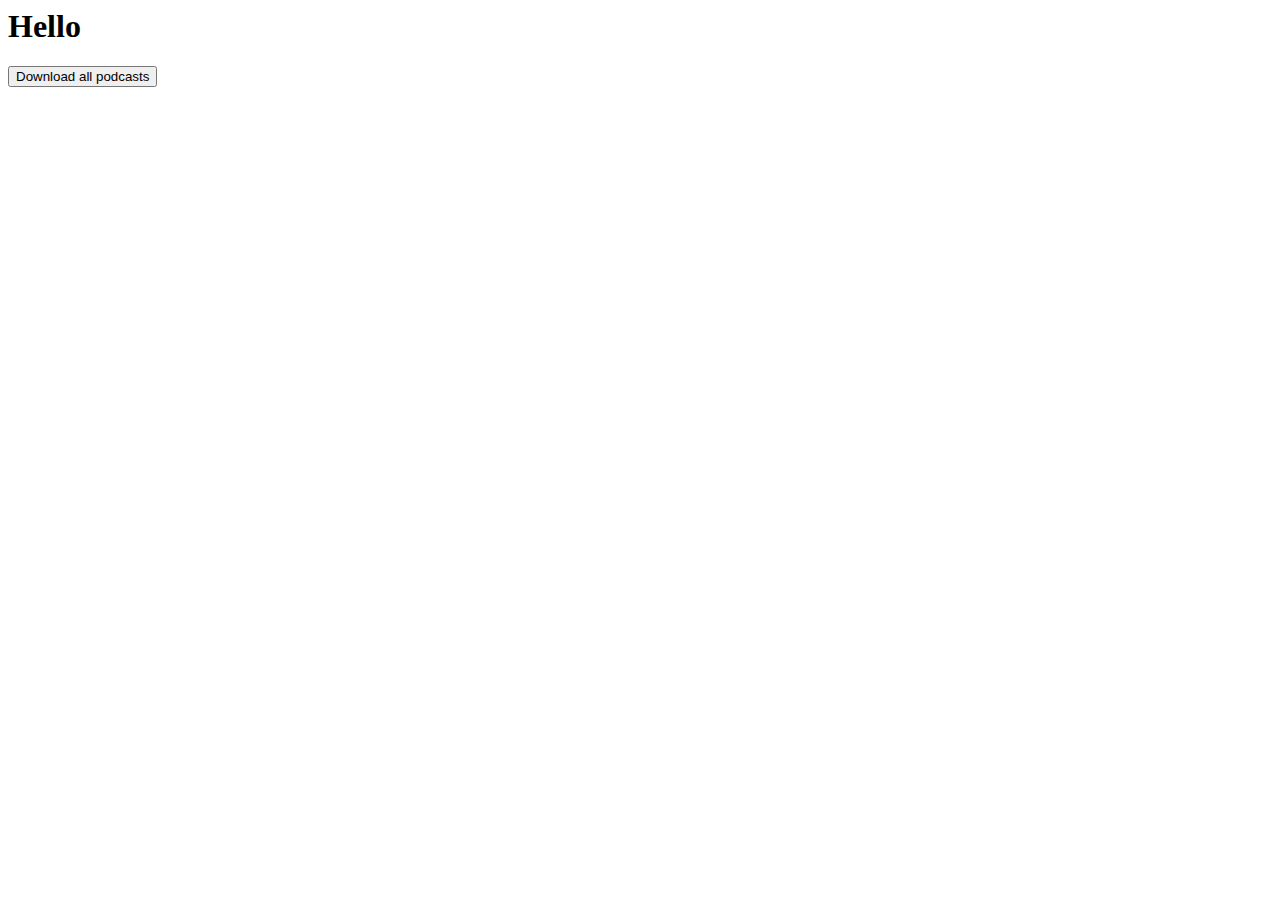
==== extension/index.html @ 111ff53c "Initial commit" ====
<html>
    <head>
        <title>Podcast playlist creator</title>
        <meta charset="utf-8">
    </head>
    <body>
        <h1>Hello</h1>
        <button id="download-podcasts">Download all podcasts</button>
        <script src="popup_script.js"></script>
    </body>
</html>
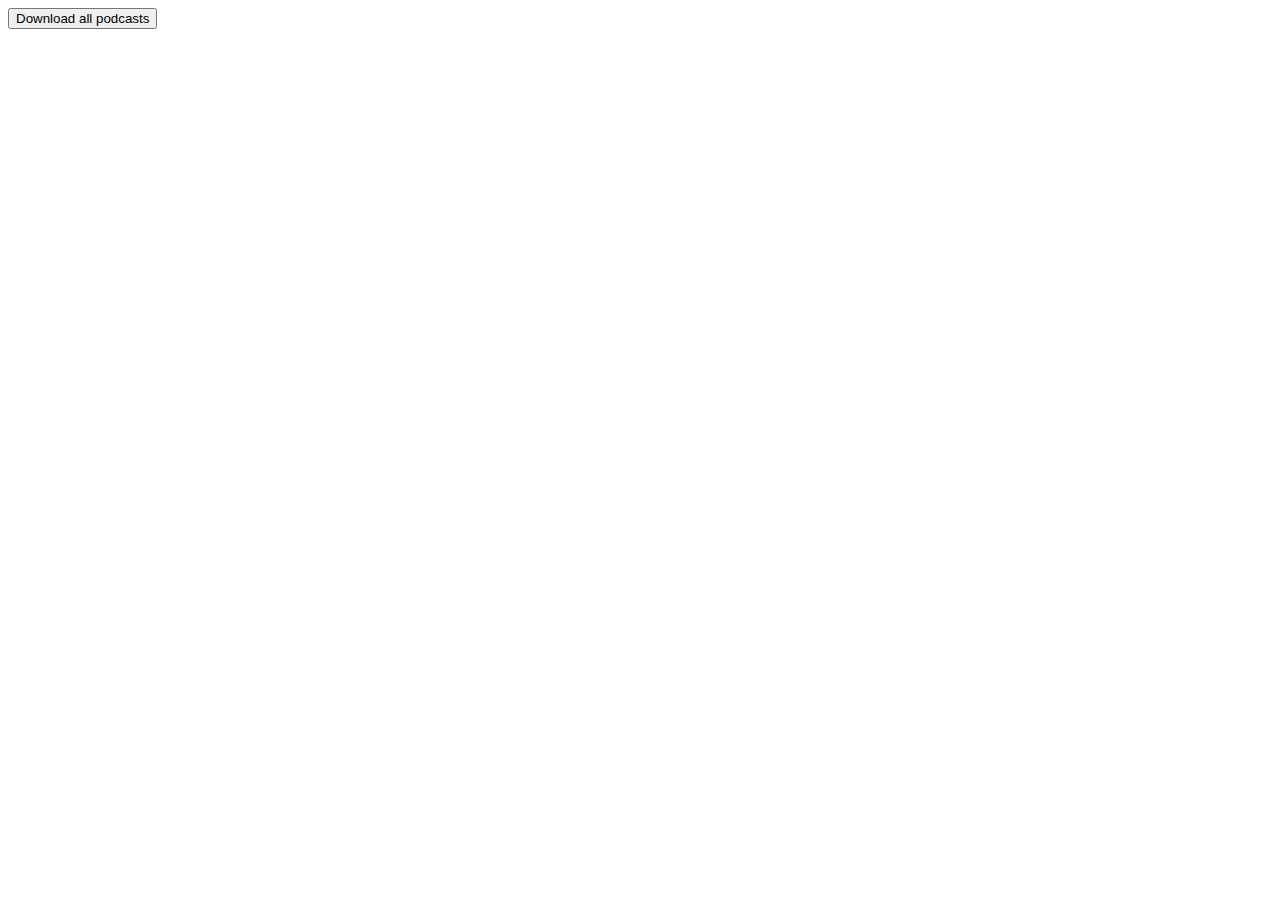
==== commit c02c1adc: "Documentation" ====
--- a/extension/index.html
+++ b/extension/index.html
@@ -4,7 +4,6 @@
         <meta charset="utf-8">
     </head>
     <body>
-        <h1>Hello</h1>
         <button id="download-podcasts">Download all podcasts</button>
         <script src="popup_script.js"></script>
     </body>
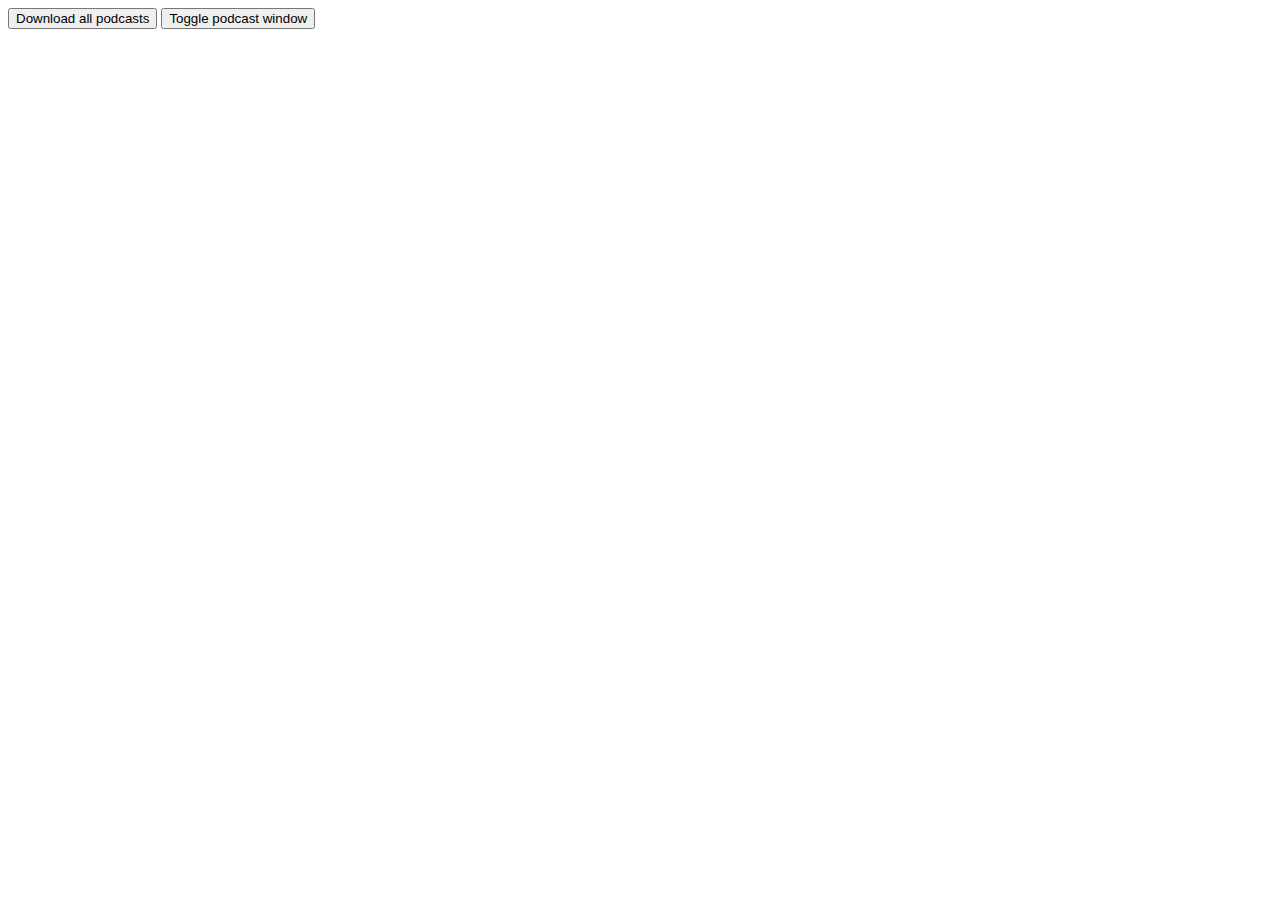
==== commit 1acc97d4: "Add the ability to toggle the podcast window" ====
--- a/extension/index.html
+++ b/extension/index.html
@@ -5,6 +5,7 @@
     </head>
     <body>
         <button id="download-podcasts">Download all podcasts</button>
+        <button id="toggle-podcast-window">Toggle podcast window</button>
         <script src="popup_script.js"></script>
     </body>
 </html>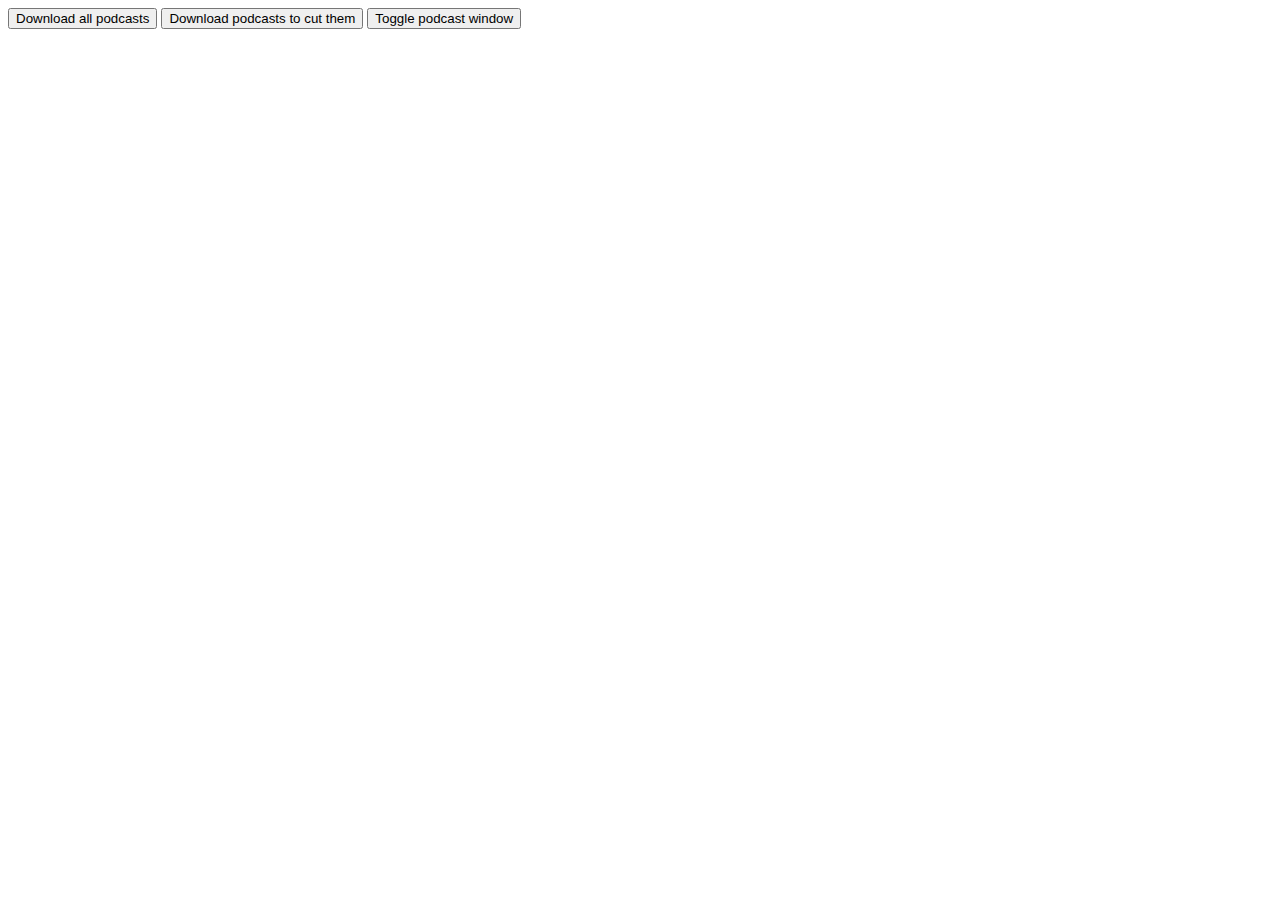
==== commit 9dfc6aed: "Split podcasts into smaller parts to make them usable with only 2 buttons next track and previous tr" ====
--- a/extension/index.html
+++ b/extension/index.html
@@ -1,11 +1,14 @@
 <html>
-    <head>
-        <title>Podcast playlist creator</title>
-        <meta charset="utf-8">
-    </head>
-    <body>
-        <button id="download-podcasts">Download all podcasts</button>
-        <button id="toggle-podcast-window">Toggle podcast window</button>
-        <script src="popup_script.js"></script>
-    </body>
-</html>+  <head>
+    <title>Podcast playlist creator</title>
+    <meta charset="utf-8" />
+  </head>
+  <body>
+    <button id="download-podcasts">Download all podcasts</button>
+    <button id="download-podcasts-to-be-cut">
+      Download podcasts to cut them
+    </button>
+    <button id="toggle-podcast-window">Toggle podcast window</button>
+    <script src="popup_script.js"></script>
+  </body>
+</html>
